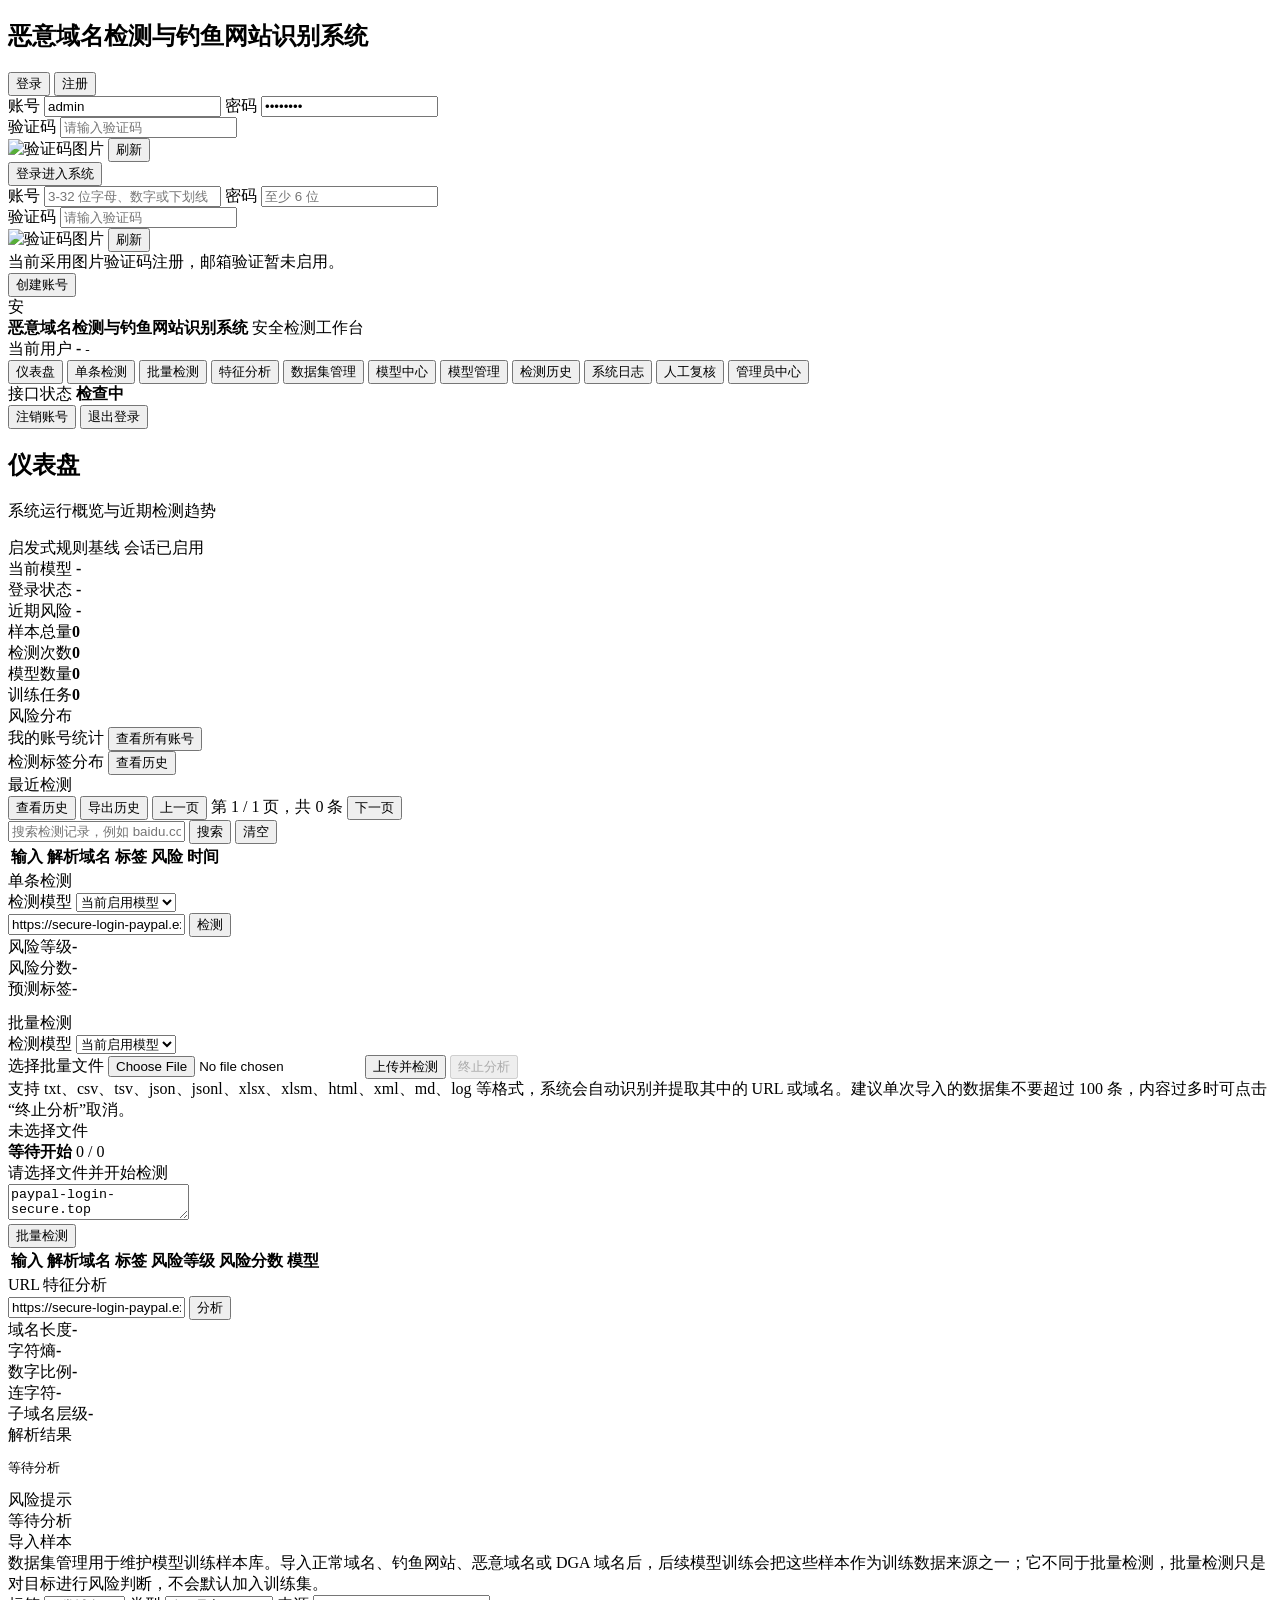
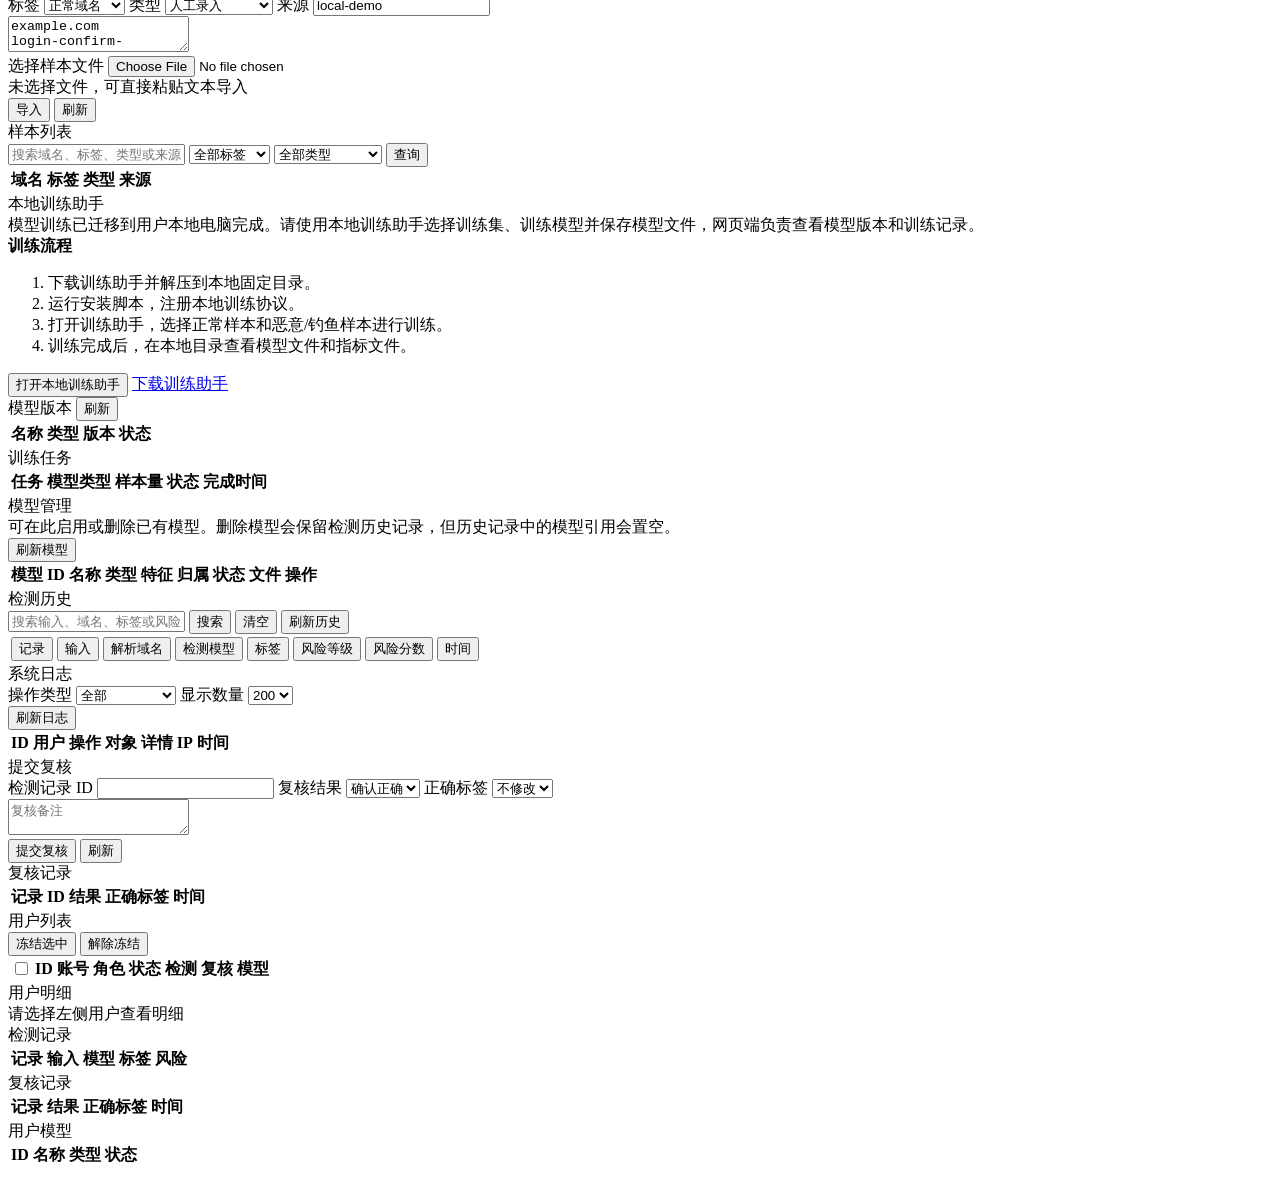
==== api/public/index.html @ 5b6de9e9 "adapt model center for local training" ====
<!doctype html>
<html lang="zh-CN">
<head>
  <meta charset="utf-8">
  <meta name="viewport" content="width=device-width, initial-scale=1">
  <title>恶意域名检测与钓鱼网站识别系统</title>
  <link rel="stylesheet" href="/styles.css">
</head>
<body>
  <section id="authScreen" class="auth-shell">
    <div class="auth-cover">
      <h1>恶意域名检测与钓鱼网站识别系统</h1>
    </div>

    <div class="auth-panel">
      <div class="auth-tabs">
        <button class="auth-tab active" data-auth-tab="login">登录</button>
        <button class="auth-tab" data-auth-tab="register">注册</button>
      </div>

      <form id="loginForm" class="auth-form active">
        <label>账号
          <input id="loginUsername" value="admin" autocomplete="username">
        </label>
        <label>密码
          <input id="loginPassword" value="admin123" type="password" autocomplete="current-password">
        </label>
        <div class="captcha-row">
          <label>验证码
            <input id="loginCaptcha" placeholder="请输入验证码">
          </label>
          <div class="captcha-box">
            <img id="loginCaptchaImage" alt="验证码图片">
            <button type="button" id="refreshCaptcha" class="ghost-button">刷新</button>
          </div>
        </div>
        <button type="submit">登录进入系统</button>
      </form>

      <form id="registerForm" class="auth-form">
        <label>账号
          <input id="registerUsername" placeholder="3-32 位字母、数字或下划线">
        </label>
        <label>密码
          <input id="registerPassword" type="password" placeholder="至少 6 位">
        </label>
        <div class="captcha-row">
          <label>验证码
            <input id="registerCaptcha" placeholder="请输入验证码">
          </label>
          <div class="captcha-box">
            <img id="registerCaptchaImage" alt="验证码图片">
            <button type="button" id="refreshCaptchaRegister" class="ghost-button">刷新</button>
          </div>
        </div>
        <div class="hint">当前采用图片验证码注册，邮箱验证暂未启用。</div>
        <button type="submit">创建账号</button>
      </form>
    </div>
  </section>

  <section id="appShell" class="app-shell hidden">
    <aside class="sidebar">
      <div class="brand compact">
        <div class="brand-mark">安</div>
        <div>
          <strong>恶意域名检测与钓鱼网站识别系统</strong>
          <span>安全检测工作台</span>
        </div>
      </div>

      <div class="user-card">
        <span>当前用户</span>
        <strong id="currentUser">-</strong>
        <small id="currentRole">-</small>
      </div>

      <nav class="nav-list" aria-label="主导航">
        <button class="nav-item active" data-view="dashboard">仪表盘</button>
        <button class="nav-item" data-view="single">单条检测</button>
        <button class="nav-item" data-view="batch">批量检测</button>
        <button class="nav-item" data-view="features">特征分析</button>
        <button class="nav-item" data-view="datasets">数据集管理</button>
        <button class="nav-item" data-view="models">模型中心</button>
        <button class="nav-item" data-view="modelManage">模型管理</button>
        <button class="nav-item" data-view="history">检测历史</button>
        <button class="nav-item" data-view="logs">系统日志</button>
        <button class="nav-item" data-view="reviews">人工复核</button>
        <button class="nav-item hidden" id="adminNavItem" data-view="admin">管理员中心</button>
      </nav>

      <div class="sidebar-footer">
        <span>接口状态</span>
        <strong id="apiStatus">检查中</strong>
        <div class="sidebar-actions">
          <button id="deleteAccountButton" type="button" class="secondary full danger-button">注销账号</button>
          <button id="logoutButton" class="ghost-button full">退出登录</button>
        </div>
      </div>
    </aside>

    <main class="main-panel">
      <header class="topbar">
        <div>
          <h1 id="viewTitle">仪表盘</h1>
          <p id="viewSubtitle">系统运行概览与近期检测趋势</p>
        </div>
        <div class="status-pills">
          <span class="pill" id="engineBadge">启发式规则基线</span>
          <span class="pill muted" id="sessionBadge">会话已启用</span>
        </div>
      </header>

      <section class="view active" id="view-dashboard">
        <section class="hero-strip">
          <article class="hero-card jump-card" data-jump-view="models" role="button" tabindex="0">
            <span>当前模型</span>
            <strong id="heroModel">-</strong>
          </article>
          <article class="hero-card">
            <span>登录状态</span>
            <strong id="heroSession">-</strong>
          </article>
          <article class="hero-card jump-card" data-jump-view="history" role="button" tabindex="0">
            <span>近期风险</span>
            <strong id="heroRisk">-</strong>
          </article>
        </section>

        <div class="metric-grid">
          <article class="metric-card jump-card" data-jump-view="datasets" role="button" tabindex="0"><span>样本总量</span><strong id="metricSamples">0</strong></article>
          <article class="metric-card jump-card" data-jump-view="history" role="button" tabindex="0"><span>检测次数</span><strong id="metricDetections">0</strong></article>
          <article class="metric-card jump-card" data-jump-view="modelManage" role="button" tabindex="0"><span>模型数量</span><strong id="metricModels">0</strong></article>
          <article class="metric-card jump-card" data-jump-view="models" role="button" tabindex="0"><span>训练任务</span><strong id="metricTasks">0</strong></article>
        </div>

        <section class="content-grid two-col">
          <article class="panel jump-card" data-jump-view="history" role="button" tabindex="0">
            <div class="panel-title split-title">
              <span>风险分布</span>
              <div class="inline-actions">
                <span id="dashboardScopeText" class="scope-text">我的账号统计</span>
                <button id="toggleDashboardScope" type="button" class="secondary mini-button">查看所有账号</button>
              </div>
            </div>
            <div id="riskBars" class="pie-chart"></div>
          </article>
          <article class="panel jump-card" data-jump-view="history" role="button" tabindex="0">
            <div class="panel-title split-title">
              <span>检测标签分布</span>
              <button type="button" class="secondary mini-button">查看历史</button>
            </div>
            <div id="detectLabelBars" class="pie-chart"></div>
          </article>
        </section>

        <section class="panel">
          <div class="panel-title split-title">
            <span>最近检测</span>
            <div class="inline-actions">
              <button id="jumpToHistory" type="button" class="secondary mini-button">查看历史</button>
              <button id="exportRecentHistory" type="button" class="secondary mini-button">导出历史</button>
              <button id="recentPrevPage" type="button" class="secondary mini-button">上一页</button>
              <span id="recentPageInfo" class="page-info">第 1 / 1 页，共 0 条</span>
              <button id="recentNextPage" type="button" class="secondary mini-button">下一页</button>
            </div>
          </div>
          <div class="recent-search">
            <input id="recentSearchInput" placeholder="搜索检测记录，例如 baidu.com、钓鱼、高危、正常、safe、benign">
            <button id="searchRecentHistory" type="button">搜索</button>
            <button id="clearRecentSearch" type="button" class="secondary">清空</button>
          </div>
          <div class="table-wrap">
            <table>
              <thead>
                <tr>
                  <th>输入</th>
                  <th>解析域名</th>
                  <th>标签</th>
                  <th>风险</th>
                  <th>时间</th>
                </tr>
              </thead>
              <tbody id="recentRows"></tbody>
            </table>
          </div>
        </section>
      </section>

      <section class="view" id="view-single">
        <section class="panel">
          <div class="panel-title">单条检测</div>
          <div class="detect-toolbar">
            <label>检测模型
              <select id="singleModelSelect" class="model-select">
                <option value="active">当前启用模型</option>
              </select>
            </label>
          </div>
          <form id="singleForm" class="control-row">
            <input id="singleInput" value="https://secure-login-paypal.example-login.top/account" placeholder="请输入域名或完整 URL">
            <button type="submit">检测</button>
          </form>
          <div class="result-strip">
            <div><span>风险等级</span><strong id="singleRiskLevel">-</strong></div>
            <div><span>风险分数</span><strong id="singleRiskScore">-</strong></div>
            <div><span>预测标签</span><strong id="singleLabel">-</strong></div>
          </div>
          <pre id="singleOutput"></pre>
        </section>
      </section>

      <section class="view" id="view-batch">
        <section class="panel">
          <div class="panel-title">批量检测</div>
          <div class="detect-toolbar">
            <label>检测模型
              <select id="batchModelSelect" class="model-select">
                <option value="active">当前启用模型</option>
              </select>
            </label>
          </div>
          <div class="file-import-row">
            <label class="file-picker">选择批量文件
              <input id="batchFile" type="file" accept=".txt,.csv,.tsv,.json,.jsonl,.md,.log,.html,.htm,.xml,.xlsx,.xlsm">
            </label>
            <button type="button" id="uploadBatchFile">上传并检测</button>
            <button type="button" id="stopBatchFile" class="secondary" disabled>终止分析</button>
          </div>
          <div class="hint-block compact-hint">
            支持 txt、csv、tsv、json、jsonl、xlsx、xlsm、html、xml、md、log 等格式，系统会自动识别并提取其中的 URL 或域名。建议单次导入的数据集不要超过 100 条，内容过多时可点击“终止分析”取消。
          </div>
          <div id="batchFileInfo" class="file-info">未选择文件</div>
          <section id="batchProgressPanel" class="progress-panel hidden">
            <div class="progress-head">
              <strong id="batchProgressTitle">等待开始</strong>
              <span id="batchProgressCount">0 / 0</span>
            </div>
            <div class="progress-track">
              <div id="batchProgressBar" class="progress-fill"></div>
            </div>
            <div id="batchCurrentTarget" class="progress-current">请选择文件并开始检测</div>
            <div id="batchProgressLog" class="progress-log"></div>
          </section>
          <form id="batchForm">
            <textarea id="batchInput">paypal-login-secure.top
www.baidu.com
update-account-verify.xyz/login
192.168.1.23</textarea>
            <div class="actions">
              <button type="submit">批量检测</button>
            </div>
          </form>
          <div class="table-wrap">
            <table>
              <thead>
                <tr>
                  <th>输入</th>
                  <th>解析域名</th>
                  <th>标签</th>
                  <th>风险等级</th>
                  <th>风险分数</th>
                  <th>模型</th>
                </tr>
              </thead>
              <tbody id="batchRows"></tbody>
            </table>
          </div>
        </section>
      </section>

      <section class="view" id="view-features">
        <section class="panel">
          <div class="panel-title">URL 特征分析</div>
          <form id="featureForm" class="control-row">
            <input id="featureInput" value="https://secure-login-paypal.example-login.top/account" placeholder="请输入域名或完整 URL">
            <button type="submit">分析</button>
          </form>
          <section class="metric-grid metric-grid-5 feature-metrics">
            <article class="metric-card metric-small"><span>域名长度</span><strong id="featureLength">-</strong></article>
            <article class="metric-card metric-small"><span>字符熵</span><strong id="featureEntropy">-</strong></article>
            <article class="metric-card metric-small"><span>数字比例</span><strong id="featureDigitRatio">-</strong></article>
            <article class="metric-card metric-small"><span>连字符</span><strong id="featureHyphen">-</strong></article>
            <article class="metric-card metric-small"><span>子域名层级</span><strong id="featureSubdomain">-</strong></article>
          </section>
          <div class="content-grid two-col">
            <article class="feature-box">
              <div class="panel-title sub-title">解析结果</div>
              <pre id="featureParsed">等待分析</pre>
            </article>
            <article class="feature-box">
              <div class="panel-title sub-title">风险提示</div>
              <div id="featureHints" class="hint-list">等待分析</div>
            </article>
          </div>
        </section>
      </section>

      <section class="view" id="view-datasets">
        <div class="content-grid two-col">
          <section class="panel">
            <div class="panel-title">导入样本</div>
            <div class="hint-block">
              数据集管理用于维护模型训练样本库。导入正常域名、钓鱼网站、恶意域名或 DGA 域名后，后续模型训练会把这些样本作为训练数据来源之一；它不同于批量检测，批量检测只是对目标进行风险判断，不会默认加入训练集。
            </div>
            <form id="datasetForm">
              <div class="field-grid">
                <label>标签
                  <select id="datasetLabel">
                    <option value="benign">正常域名</option>
                    <option value="malicious">恶意域名</option>
                    <option value="phishing">钓鱼网站</option>
                    <option value="dga">DGA 域名</option>
                  </select>
                </label>
                <label>类型
                  <select id="datasetType">
                    <option value="manual">人工录入</option>
                    <option value="alexa">Alexa</option>
                    <option value="dgarchive">DGArchive</option>
                    <option value="phishing">Phishing Feed</option>
                  </select>
                </label>
                <label>来源
                  <input id="datasetSource" value="local-demo">
                </label>
              </div>
              <textarea id="datasetText">example.com
login-confirm-paypal.top
account-check-security.xyz</textarea>
              <div class="file-import-row dataset-file-row">
                <label class="file-picker">选择样本文件
                  <input id="datasetFile" type="file" accept=".txt,.csv,.tsv,.json,.jsonl,.md,.log,.html,.htm,.xml,.xlsx,.xlsm">
                </label>
                <div id="datasetFileInfo" class="file-info">未选择文件，可直接粘贴文本导入</div>
              </div>
              <div class="actions">
                <button type="submit">导入</button>
                <button type="button" id="refreshDatasets" class="secondary">刷新</button>
              </div>
            </form>
          </section>

          <section class="panel">
            <div class="panel-title">样本列表</div>
            <div class="dataset-filter">
              <input id="datasetSearchInput" placeholder="搜索域名、标签、类型或来源">
              <select id="datasetLabelFilter">
                <option value="">全部标签</option>
                <option value="benign">正常域名</option>
                <option value="malicious">恶意域名</option>
                <option value="phishing">钓鱼网站</option>
                <option value="dga">DGA 域名</option>
              </select>
              <select id="datasetTypeFilter">
                <option value="">全部类型</option>
                <option value="manual">人工录入</option>
                <option value="alexa">Alexa</option>
                <option value="dgarchive">DGArchive</option>
                <option value="phishing">Phishing Feed</option>
              </select>
              <button type="button" id="searchDatasets">查询</button>
            </div>
            <div class="table-wrap compact">
              <table>
                <thead>
                  <tr>
                    <th>域名</th>
                    <th>标签</th>
                    <th>类型</th>
                    <th>来源</th>
                  </tr>
                </thead>
                <tbody id="datasetRows"></tbody>
              </table>
            </div>
          </section>
        </div>
      </section>

      <section class="view" id="view-models">
        <div class="content-grid two-col">
          <section class="panel">
            <div class="panel-title">本地训练助手</div>
            <div class="hint-block">
              模型训练已迁移到用户本地电脑完成。请使用本地训练助手选择训练集、训练模型并保存模型文件，网页端负责查看模型版本和训练记录。
            </div>
            <div class="local-trainer-card">
              <div>
                <strong>训练流程</strong>
                <ol class="trainer-steps">
                  <li>下载训练助手并解压到本地固定目录。</li>
                  <li>运行安装脚本，注册本地训练协议。</li>
                  <li>打开训练助手，选择正常样本和恶意/钓鱼样本进行训练。</li>
                  <li>训练完成后，在本地目录查看模型文件和指标文件。</li>
                </ol>
              </div>
              <div class="trainer-actions">
                <button type="button" id="openLocalTrainer" class="local-trainer-button">打开本地训练助手</button>
                <a class="button-link secondary" href="/downloads/local-trainer.zip">下载训练助手</a>
              </div>
            </div>
          </section>

          <section class="panel">
            <div class="panel-title split-title">
              <span>模型版本</span>
              <button type="button" id="refreshModels" class="mini-button secondary">刷新</button>
            </div>
            <div class="table-wrap compact">
              <table>
                <thead>
                  <tr>
                    <th>名称</th>
                    <th>类型</th>
                    <th>版本</th>
                    <th>状态</th>
                  </tr>
                </thead>
                <tbody id="modelRows"></tbody>
              </table>
            </div>
          </section>
        </div>

        <section class="panel">
          <div class="panel-title">训练任务</div>
          <div class="table-wrap">
            <table>
              <thead>
                <tr>
                  <th>任务</th>
                  <th>模型类型</th>
                  <th>样本量</th>
                  <th>状态</th>
                  <th>完成时间</th>
                </tr>
              </thead>
              <tbody id="taskRows"></tbody>
            </table>
          </div>
        </section>
      </section>

      <section class="view" id="view-modelManage">
        <section class="panel">
          <div class="panel-title">模型管理</div>
          <div class="hint-block">
            可在此启用或删除已有模型。删除模型会保留检测历史记录，但历史记录中的模型引用会置空。
          </div>
          <div class="actions">
            <button type="button" id="refreshModelManage">刷新模型</button>
          </div>
          <div class="table-wrap">
            <table>
              <thead>
                <tr>
                  <th>模型 ID</th>
                  <th>名称</th>
                  <th>类型</th>
                  <th>特征</th>
                  <th>归属</th>
                  <th>状态</th>
                  <th>文件</th>
                  <th>操作</th>
                </tr>
              </thead>
              <tbody id="modelManageRows"></tbody>
            </table>
          </div>
        </section>
      </section>

      <section class="view" id="view-history">
          <section class="panel">
            <div class="panel-title">检测历史</div>
            <div class="history-toolbar">
              <input id="historySearchInput" placeholder="搜索输入、域名、标签或风险">
              <button id="searchHistory" type="button">搜索</button>
              <button id="clearHistorySearch" type="button" class="secondary">清空</button>
              <button id="refreshHistory" type="button" class="secondary">刷新历史</button>
            </div>
          <div class="table-wrap">
            <table>
              <thead>
                <tr>
                  <th><button type="button" class="sort-header" data-history-sort="id">记录</button></th>
                  <th><button type="button" class="sort-header" data-history-sort="input_text">输入</button></th>
                  <th><button type="button" class="sort-header" data-history-sort="parsed_domain">解析域名</button></th>
                  <th><button type="button" class="sort-header" data-history-sort="model_name">检测模型</button></th>
                  <th><button type="button" class="sort-header" data-history-sort="predict_label">标签</button></th>
                  <th><button type="button" class="sort-header" data-history-sort="risk_level">风险等级</button></th>
                  <th><button type="button" class="sort-header" data-history-sort="risk_score">风险分数</button></th>
                  <th><button type="button" class="sort-header" data-history-sort="detect_time">时间</button></th>
                </tr>
              </thead>
              <tbody id="historyRows"></tbody>
            </table>
          </div>
        </section>
      </section>

      <section class="view" id="view-logs">
        <section class="panel">
          <div class="panel-title">系统日志</div>
          <div class="field-grid log-filter">
            <label>操作类型
              <select id="logActionFilter">
                <option value="">全部</option>
                <option value="login">登录</option>
                <option value="logout">退出</option>
                <option value="detect_single">单条检测</option>
                <option value="detect_batch_item">批量检测明细</option>
                <option value="detect_batch_file">文件批量检测</option>
                <option value="feature_analyze">特征分析</option>
                <option value="dataset_import">样本导入</option>
                <option value="model_train">模型训练</option>
                <option value="model_activate">模型启用</option>
                <option value="model_delete">模型删除</option>
                <option value="review_create">人工复核</option>
              </select>
            </label>
            <label>显示数量
              <select id="logLimit">
                <option value="100">100</option>
                <option value="200" selected>200</option>
                <option value="500">500</option>
              </select>
            </label>
          </div>
          <div class="actions">
            <button id="refreshLogs" type="button">刷新日志</button>
          </div>
          <div class="table-wrap">
            <table>
              <thead>
                <tr>
                  <th>ID</th>
                  <th>用户</th>
                  <th>操作</th>
                  <th>对象</th>
                  <th>详情</th>
                  <th>IP</th>
                  <th>时间</th>
                </tr>
              </thead>
              <tbody id="logRows"></tbody>
            </table>
          </div>
        </section>
      </section>

      <section class="view" id="view-reviews">
        <div class="content-grid two-col">
          <section class="panel">
            <div class="panel-title">提交复核</div>
            <form id="reviewForm">
              <div class="field-grid">
                <label>检测记录 ID
                  <input id="reviewRecordId" type="number" min="1">
                </label>
                <label>复核结果
                  <select id="reviewResult">
                    <option value="confirmed">确认正确</option>
                    <option value="false_positive">误报</option>
                    <option value="false_negative">漏报</option>
                    <option value="watch">待观察</option>
                  </select>
                </label>
                <label>正确标签
                  <select id="correctLabel">
                    <option value="">不修改</option>
                    <option value="benign">正常</option>
                    <option value="malicious">恶意</option>
                    <option value="phishing">钓鱼</option>
                  </select>
                </label>
              </div>
              <textarea id="reviewComment" placeholder="复核备注"></textarea>
              <div class="actions">
                <button type="submit">提交复核</button>
                <button type="button" id="refreshReviews" class="secondary">刷新</button>
              </div>
            </form>
          </section>

          <section class="panel">
            <div class="panel-title">复核记录</div>
            <div class="table-wrap compact">
              <table>
                <thead>
                  <tr>
                    <th>记录 ID</th>
                    <th>结果</th>
                    <th>正确标签</th>
                    <th>时间</th>
                  </tr>
                </thead>
                <tbody id="reviewRows"></tbody>
              </table>
            </div>
          </section>
        </div>
      </section>

      <section class="view" id="view-admin">
        <div class="content-grid two-col">
            <section class="panel">
              <div class="panel-title split-title">
                <span>用户列表</span>
                <div class="inline-actions">
                  <button id="freezeSelectedUsers" type="button" class="secondary mini-button">冻结选中</button>
                  <button id="unfreezeSelectedUsers" type="button" class="secondary mini-button">解除冻结</button>
                </div>
              </div>
              <div class="table-wrap compact">
                <table>
                  <thead>
                    <tr>
                      <th><input id="adminSelectAllUsers" type="checkbox" aria-label="全选用户"></th>
                      <th>ID</th>
                      <th>账号</th>
                    <th>角色</th>
                    <th>状态</th>
                    <th>检测</th>
                    <th>复核</th>
                    <th>模型</th>
                  </tr>
                </thead>
                <tbody id="adminUserRows"></tbody>
              </table>
            </div>
          </section>

          <section class="panel">
            <div class="panel-title">用户明细</div>
            <div id="adminUserMeta" class="hint-block">请选择左侧用户查看明细</div>
            <div class="panel-title sub-title">检测记录</div>
            <div class="table-wrap compact">
              <table>
                <thead>
                  <tr>
                    <th>记录</th>
                    <th>输入</th>
                    <th>模型</th>
                    <th>标签</th>
                    <th>风险</th>
                  </tr>
                </thead>
                <tbody id="adminDetectionRows"></tbody>
              </table>
            </div>
            <div class="panel-title sub-title">复核记录</div>
            <div class="table-wrap compact">
              <table>
                <thead>
                  <tr>
                    <th>记录</th>
                    <th>结果</th>
                    <th>正确标签</th>
                    <th>时间</th>
                  </tr>
                </thead>
                <tbody id="adminReviewRows"></tbody>
              </table>
            </div>
            <div class="panel-title sub-title">用户模型</div>
            <div class="table-wrap compact">
              <table>
                <thead>
                  <tr>
                    <th>ID</th>
                    <th>名称</th>
                    <th>类型</th>
                    <th>状态</th>
                  </tr>
                </thead>
                <tbody id="adminModelRows"></tbody>
              </table>
            </div>
          </section>
        </div>
      </section>

    </main>
  </section>

  <div id="toast" class="toast" role="status"></div>

  <script src="/app.js"></script>
</body>
</html>
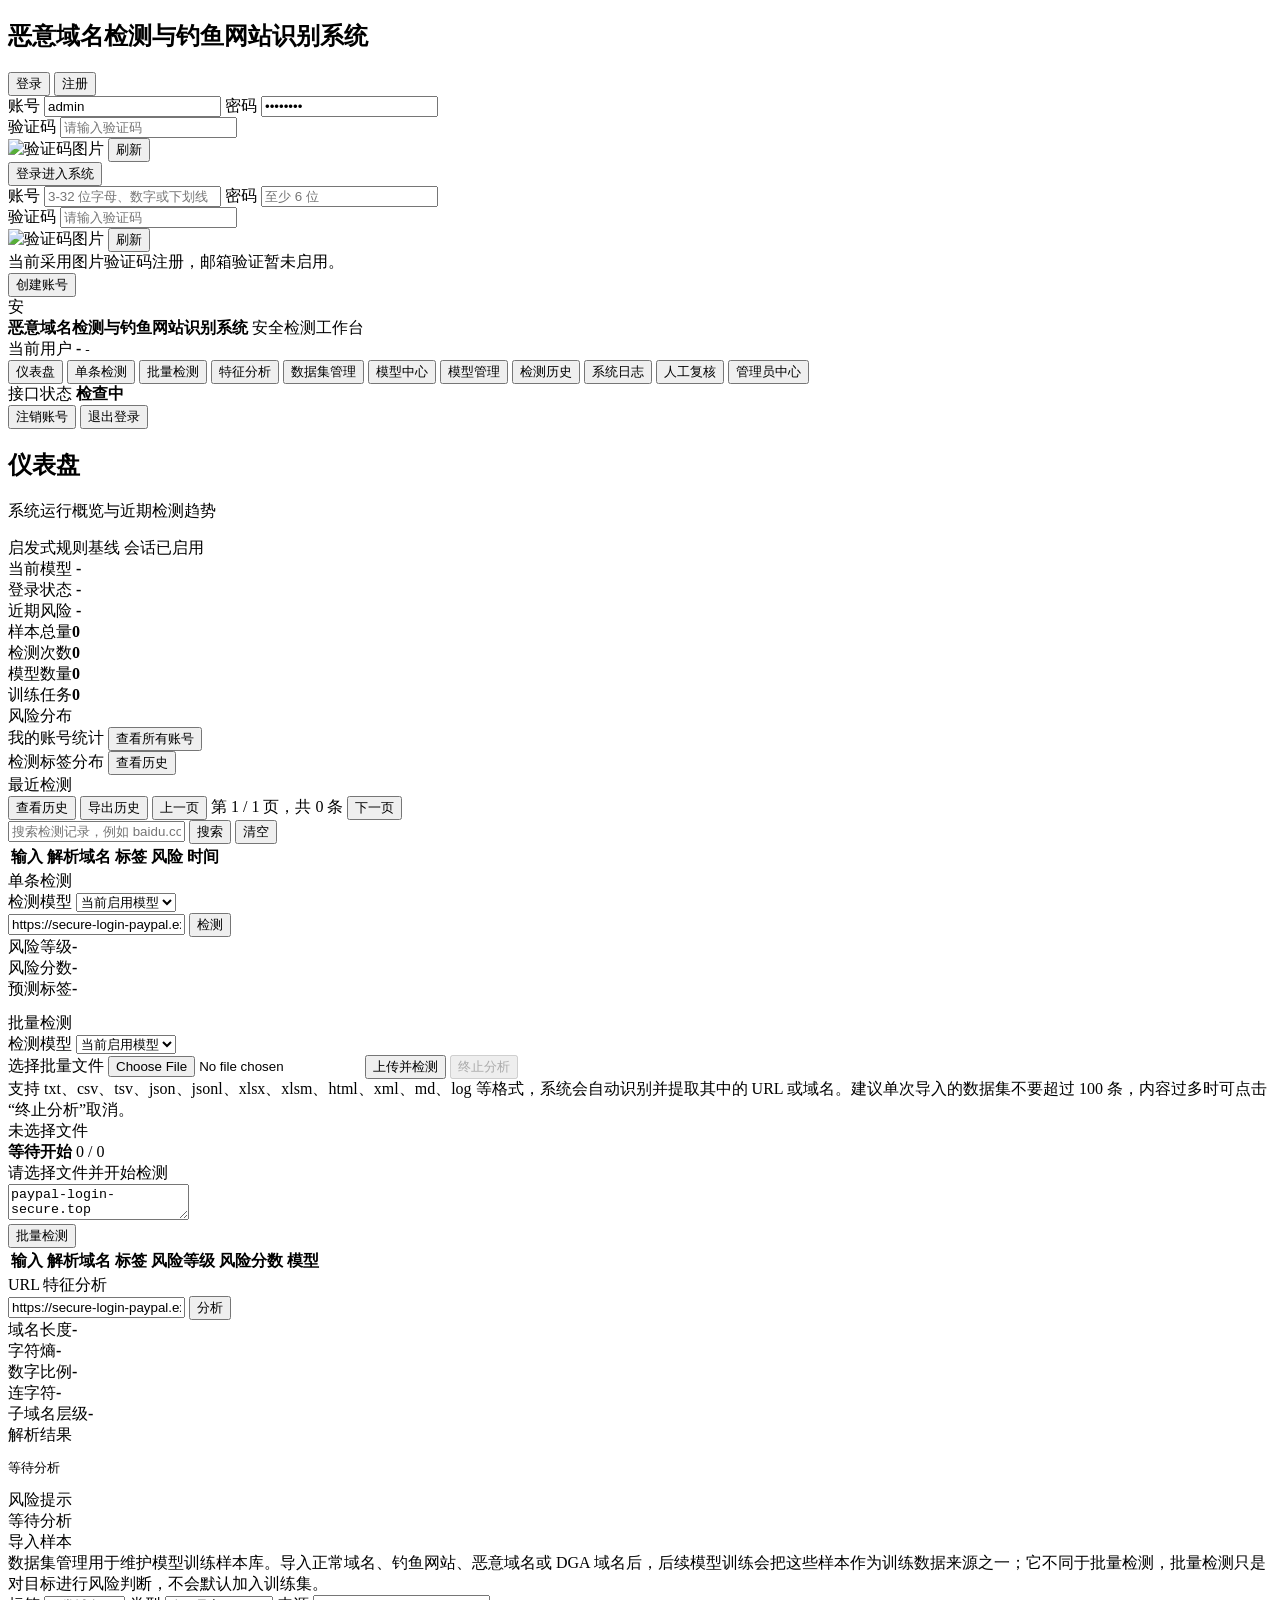
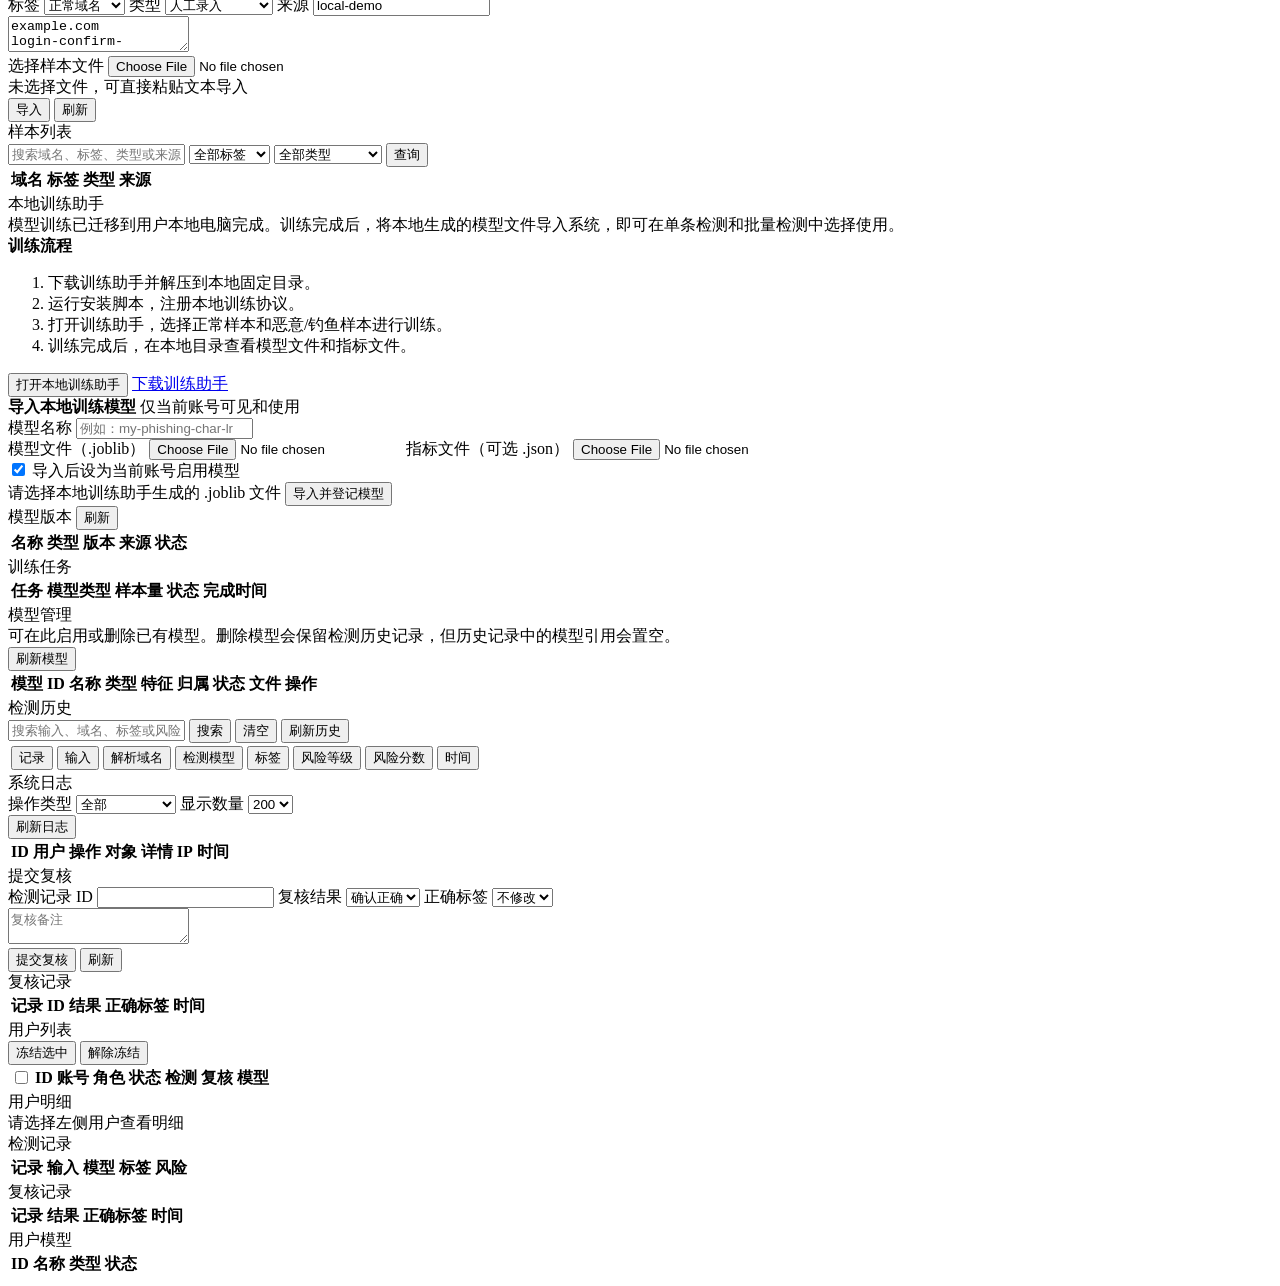
==== commit 32a3e77d: "support importing local user models" ====
--- a/api/public/index.html
+++ b/api/public/index.html
@@ -383,7 +383,7 @@
           <section class="panel">
             <div class="panel-title">本地训练助手</div>
             <div class="hint-block">
-              模型训练已迁移到用户本地电脑完成。请使用本地训练助手选择训练集、训练模型并保存模型文件，网页端负责查看模型版本和训练记录。
+              模型训练已迁移到用户本地电脑完成。训练完成后，将本地生成的模型文件导入系统，即可在单条检测和批量检测中选择使用。
             </div>
             <div class="local-trainer-card">
               <div>
@@ -400,6 +400,34 @@
                 <a class="button-link secondary" href="/downloads/local-trainer.zip">下载训练助手</a>
               </div>
             </div>
+            <form id="localModelImportForm" class="local-model-import-form">
+              <div class="import-form-head">
+                <strong>导入本地训练模型</strong>
+                <span>仅当前账号可见和使用</span>
+              </div>
+              <label>
+                模型名称
+                <input id="localModelName" name="model_name" placeholder="例如：my-phishing-char-lr">
+              </label>
+              <div class="local-import-grid">
+                <label class="file-picker">
+                  模型文件（.joblib）
+                  <input id="localModelFile" name="model_file" type="file" accept=".joblib" required>
+                </label>
+                <label class="file-picker">
+                  指标文件（可选 .json）
+                  <input id="localMetricFile" name="metric_file" type="file" accept=".json">
+                </label>
+              </div>
+              <label class="checkline">
+                <input id="localModelActivate" name="activate" type="checkbox" checked>
+                导入后设为当前账号启用模型
+              </label>
+              <div class="import-form-actions">
+                <span id="localModelFileInfo" class="file-info">请选择本地训练助手生成的 .joblib 文件</span>
+                <button type="submit" id="importLocalModel">导入并登记模型</button>
+              </div>
+            </form>
           </section>
 
           <section class="panel">
@@ -414,6 +442,7 @@
                     <th>名称</th>
                     <th>类型</th>
                     <th>版本</th>
+                    <th>来源</th>
                     <th>状态</th>
                   </tr>
                 </thead>
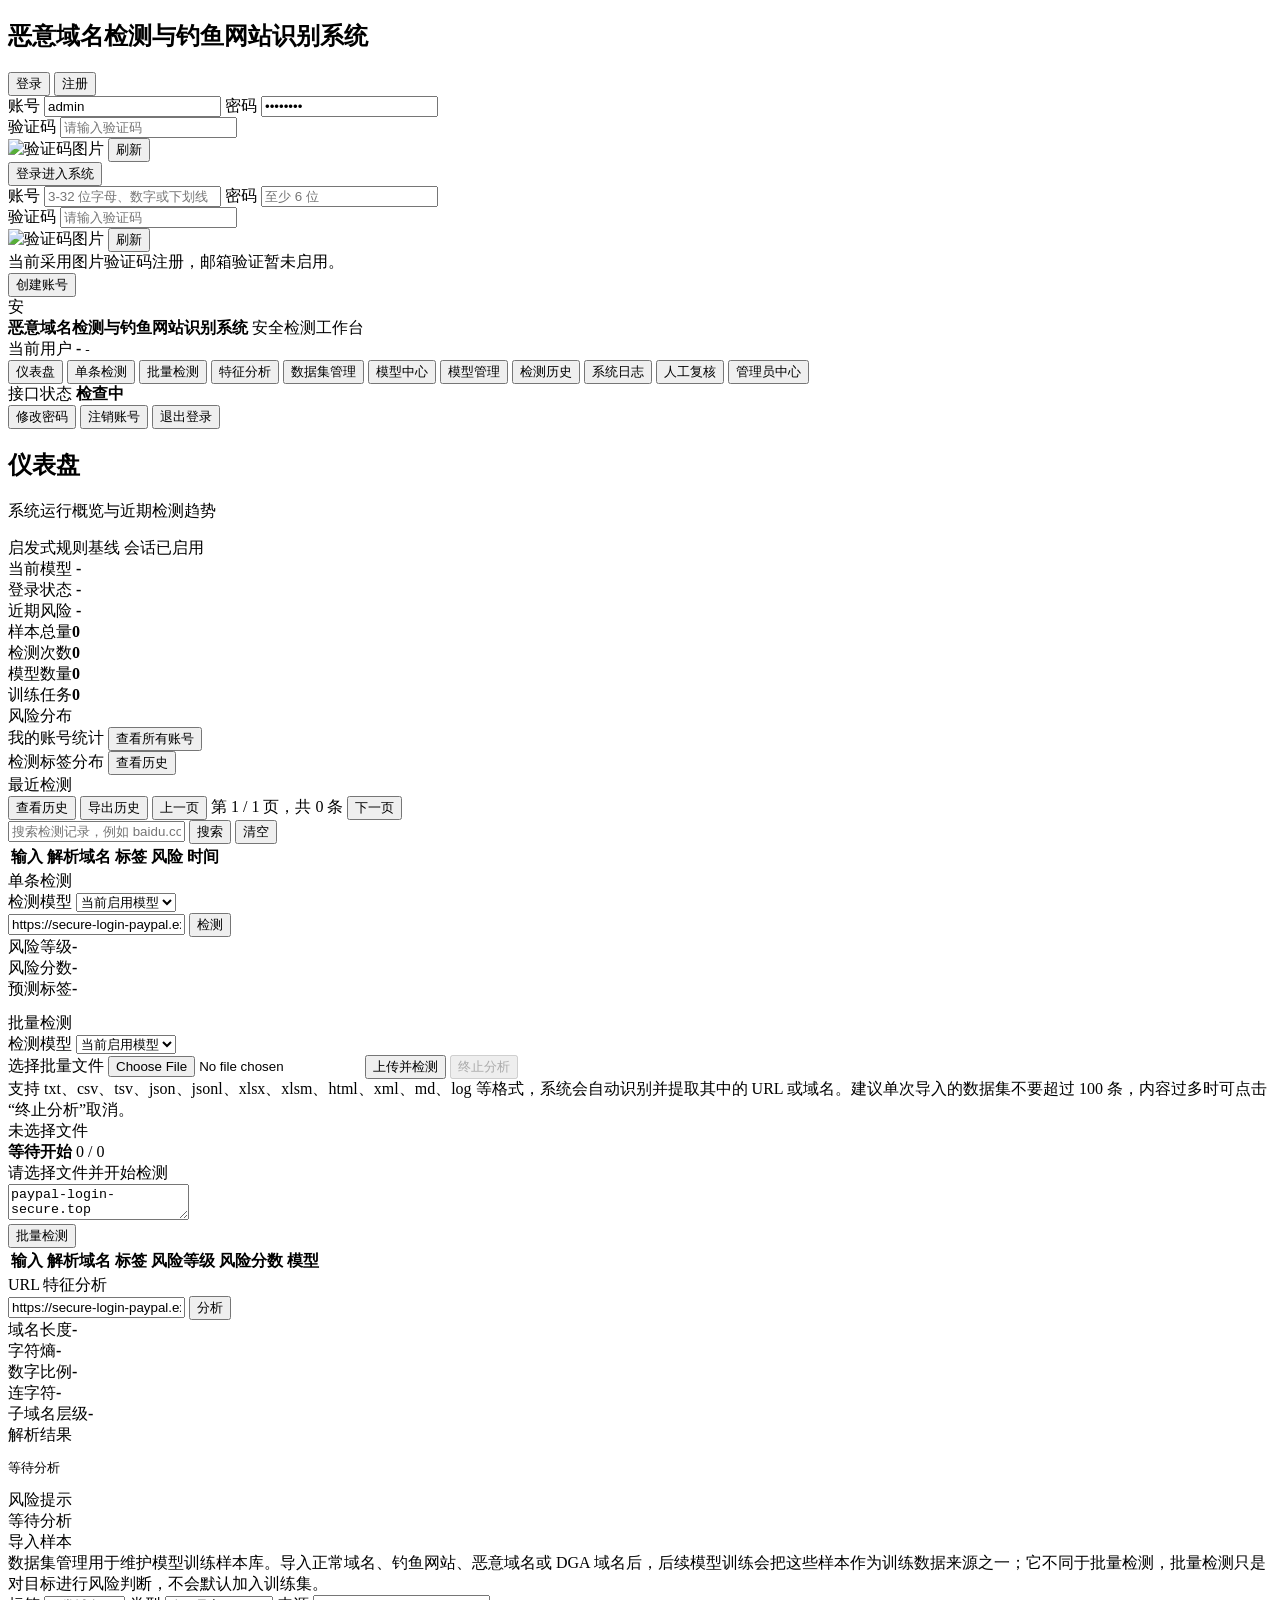
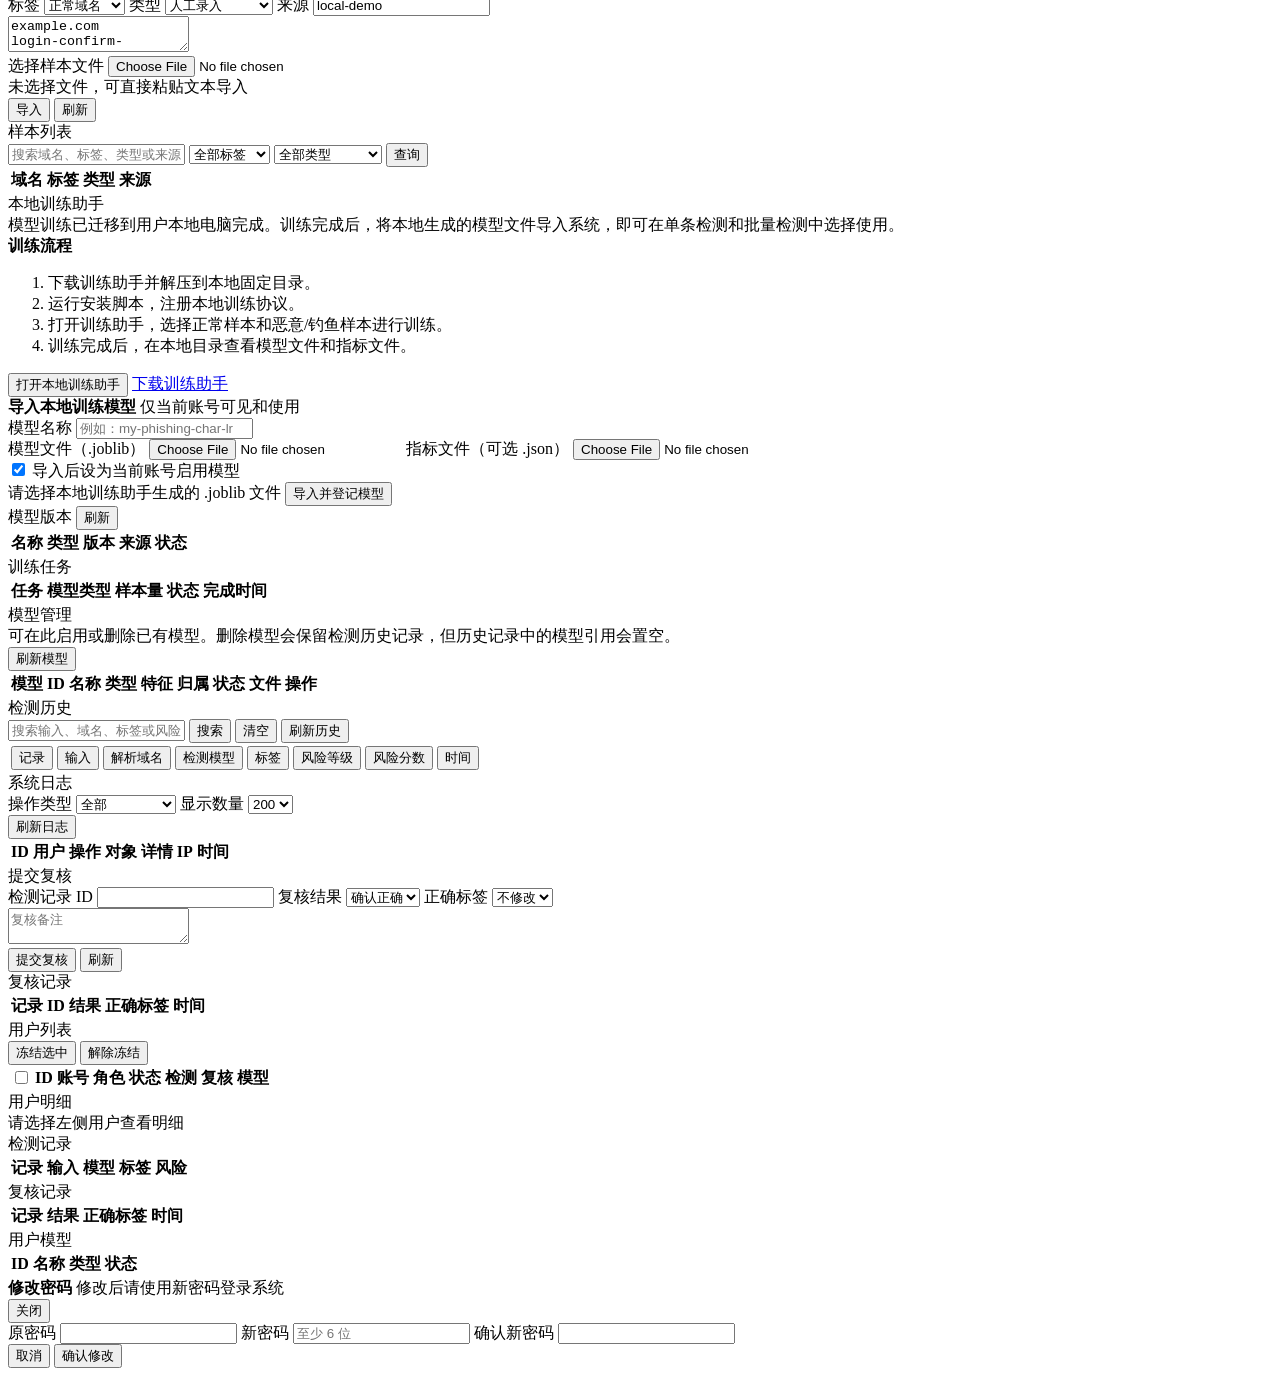
==== commit fc40087d: "add password change feature" ====
--- a/api/public/index.html
+++ b/api/public/index.html
@@ -93,6 +93,7 @@
         <span>接口状态</span>
         <strong id="apiStatus">检查中</strong>
         <div class="sidebar-actions">
+          <button id="changePasswordButton" type="button" class="secondary full">修改密码</button>
           <button id="deleteAccountButton" type="button" class="secondary full danger-button">注销账号</button>
           <button id="logoutButton" class="ghost-button full">退出登录</button>
         </div>
@@ -714,6 +715,31 @@
     </main>
   </section>
 
+  <div id="passwordModal" class="modal-layer hidden" role="dialog" aria-modal="true" aria-labelledby="passwordModalTitle">
+    <form id="passwordForm" class="modal-card">
+      <div class="modal-head">
+        <div>
+          <strong id="passwordModalTitle">修改密码</strong>
+          <span>修改后请使用新密码登录系统</span>
+        </div>
+        <button id="closePasswordModal" type="button" class="ghost-button">关闭</button>
+      </div>
+      <label>原密码
+        <input id="oldPassword" type="password" autocomplete="current-password">
+      </label>
+      <label>新密码
+        <input id="newPassword" type="password" autocomplete="new-password" placeholder="至少 6 位">
+      </label>
+      <label>确认新密码
+        <input id="confirmPassword" type="password" autocomplete="new-password">
+      </label>
+      <div class="modal-actions">
+        <button type="button" id="cancelPasswordChange" class="secondary">取消</button>
+        <button type="submit" id="submitPasswordChange">确认修改</button>
+      </div>
+    </form>
+  </div>
+
   <div id="toast" class="toast" role="status"></div>
 
   <script src="/app.js"></script>
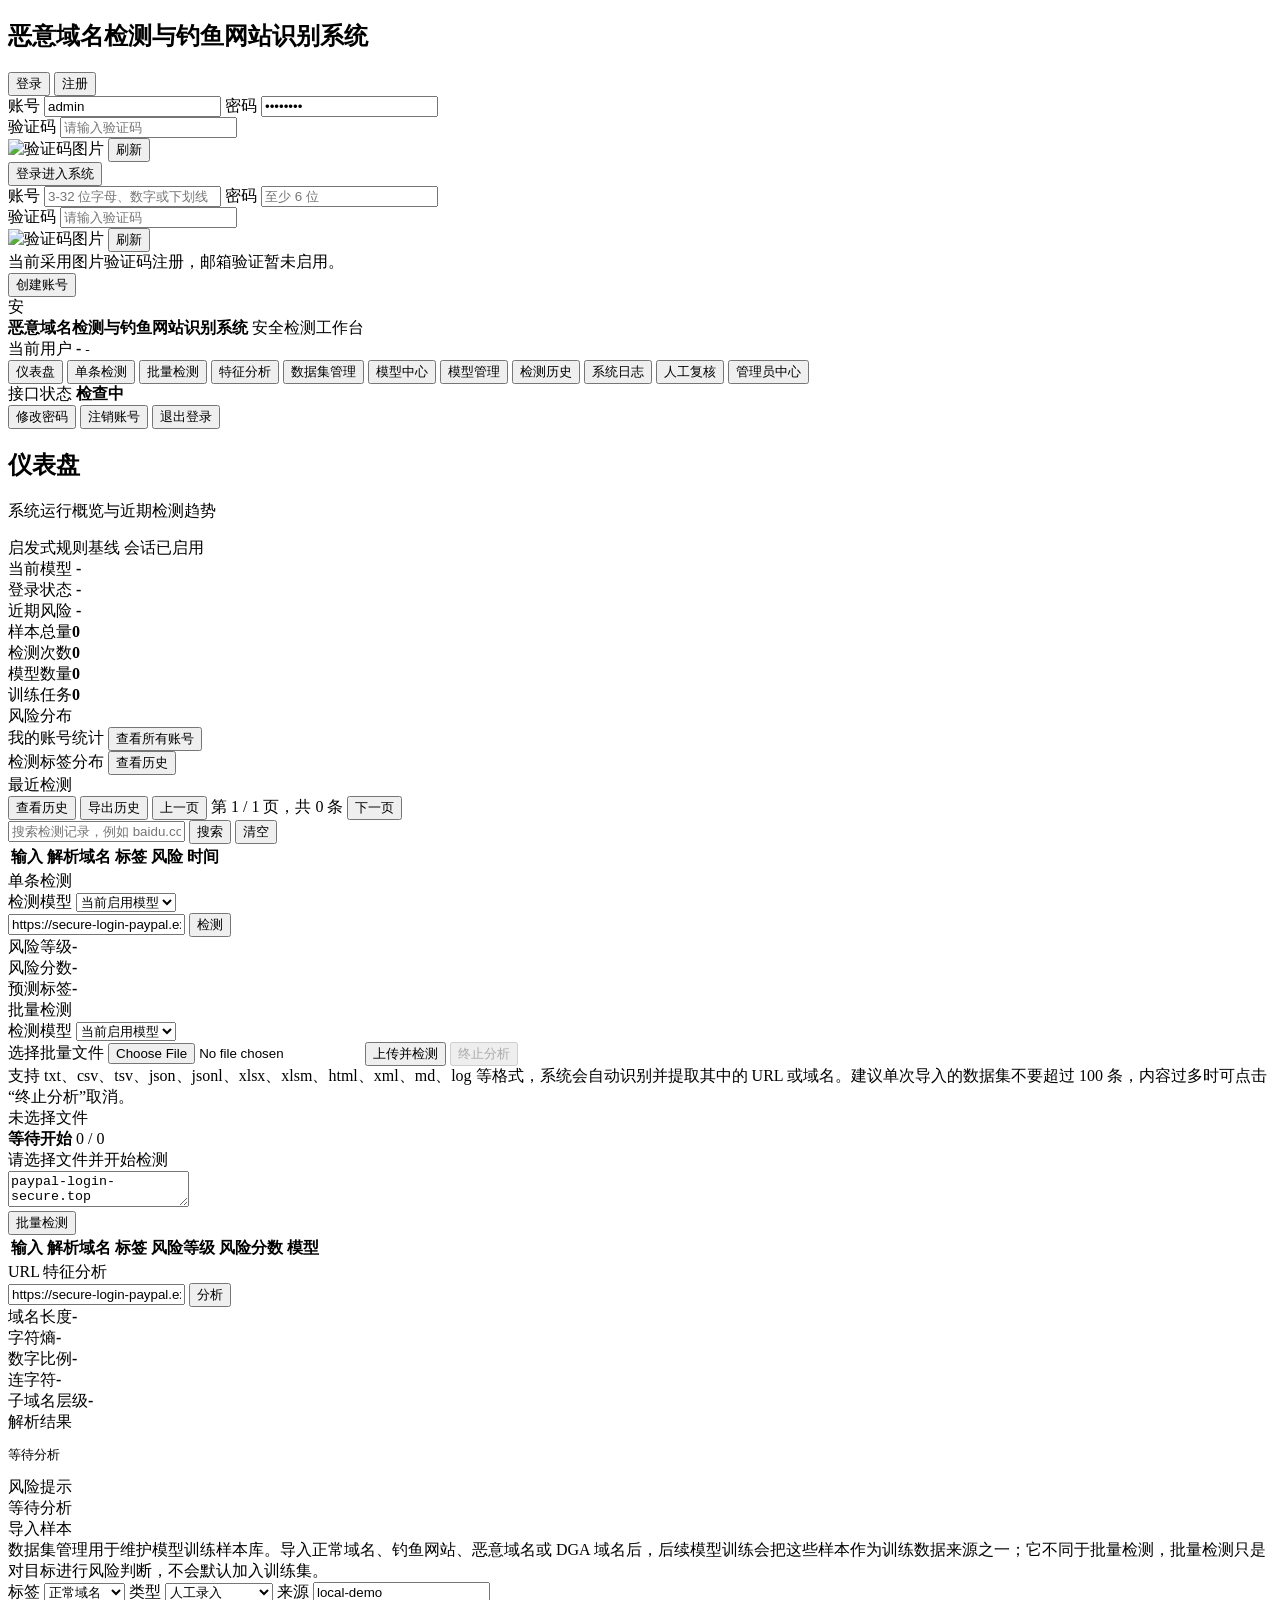
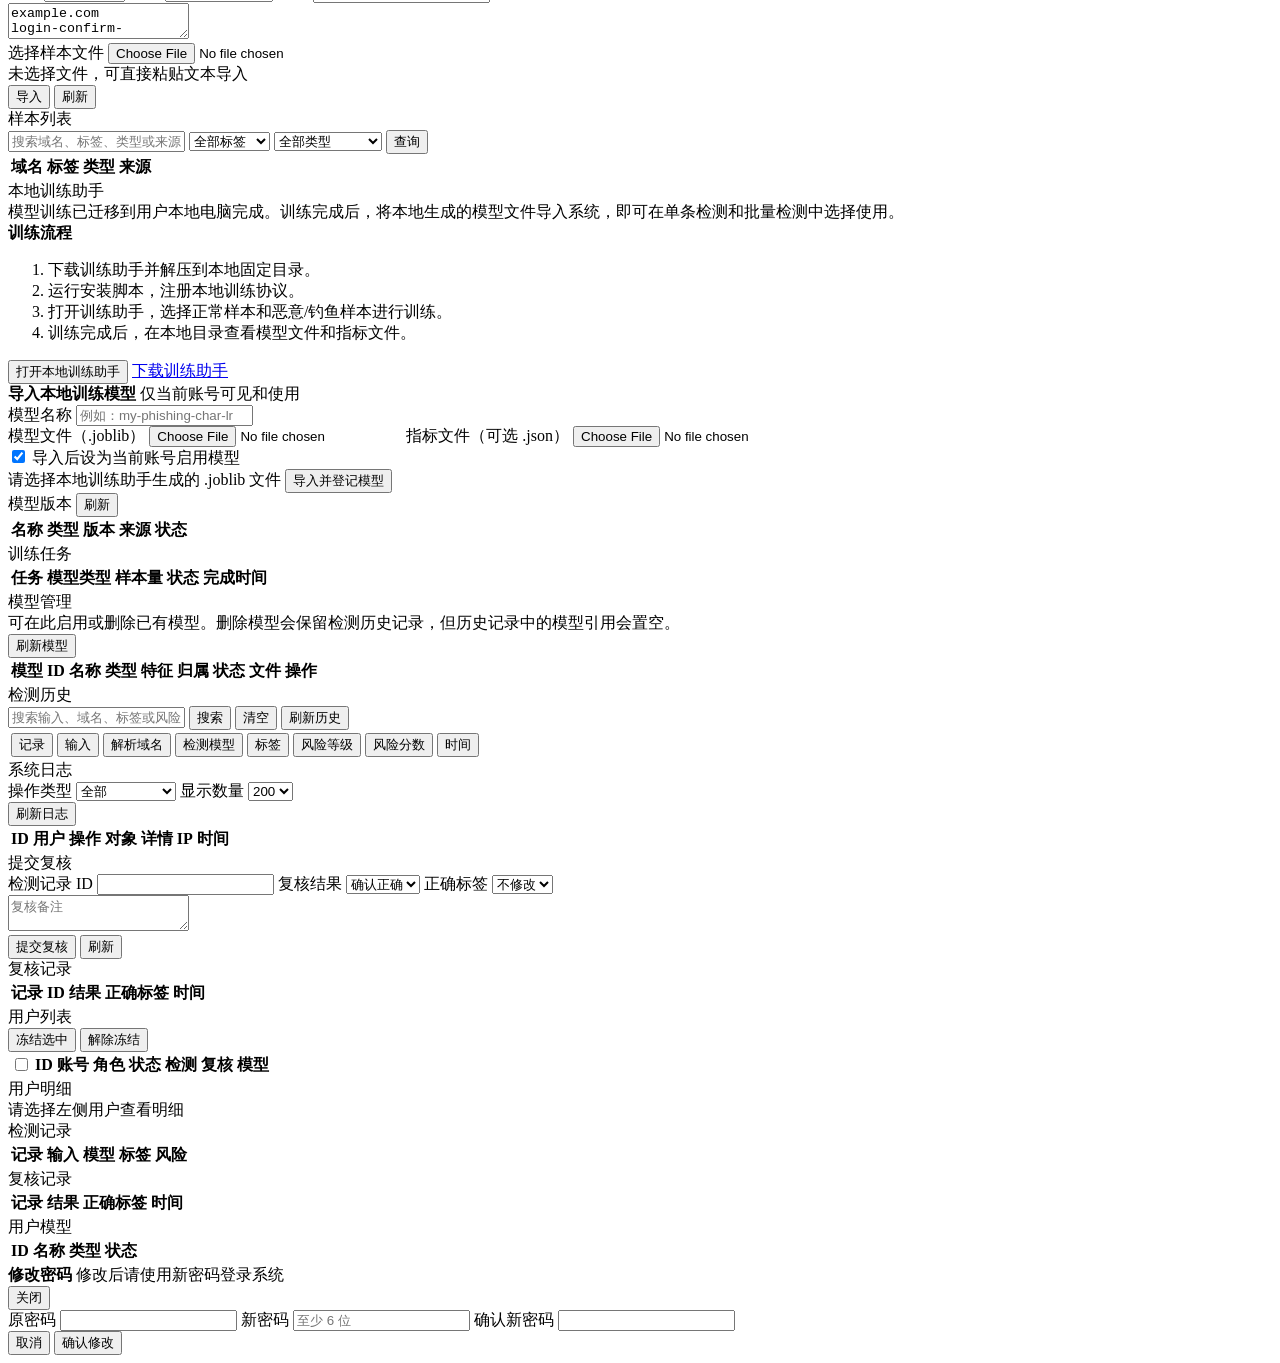
==== commit 1dd3f44f: "fix user active model sync and detection display" ====
--- a/api/public/index.html
+++ b/api/public/index.html
@@ -114,7 +114,7 @@
 
       <section class="view active" id="view-dashboard">
         <section class="hero-strip">
-          <article class="hero-card jump-card" data-jump-view="models" role="button" tabindex="0">
+          <article class="hero-card jump-card" id="heroModelCard" data-jump-view="models" role="button" tabindex="0">
             <span>当前模型</span>
             <strong id="heroModel">-</strong>
           </article>
@@ -207,7 +207,7 @@
             <div><span>风险分数</span><strong id="singleRiskScore">-</strong></div>
             <div><span>预测标签</span><strong id="singleLabel">-</strong></div>
           </div>
-          <pre id="singleOutput"></pre>
+          <div id="singleOutput" class="single-detail"></div>
         </section>
       </section>
 
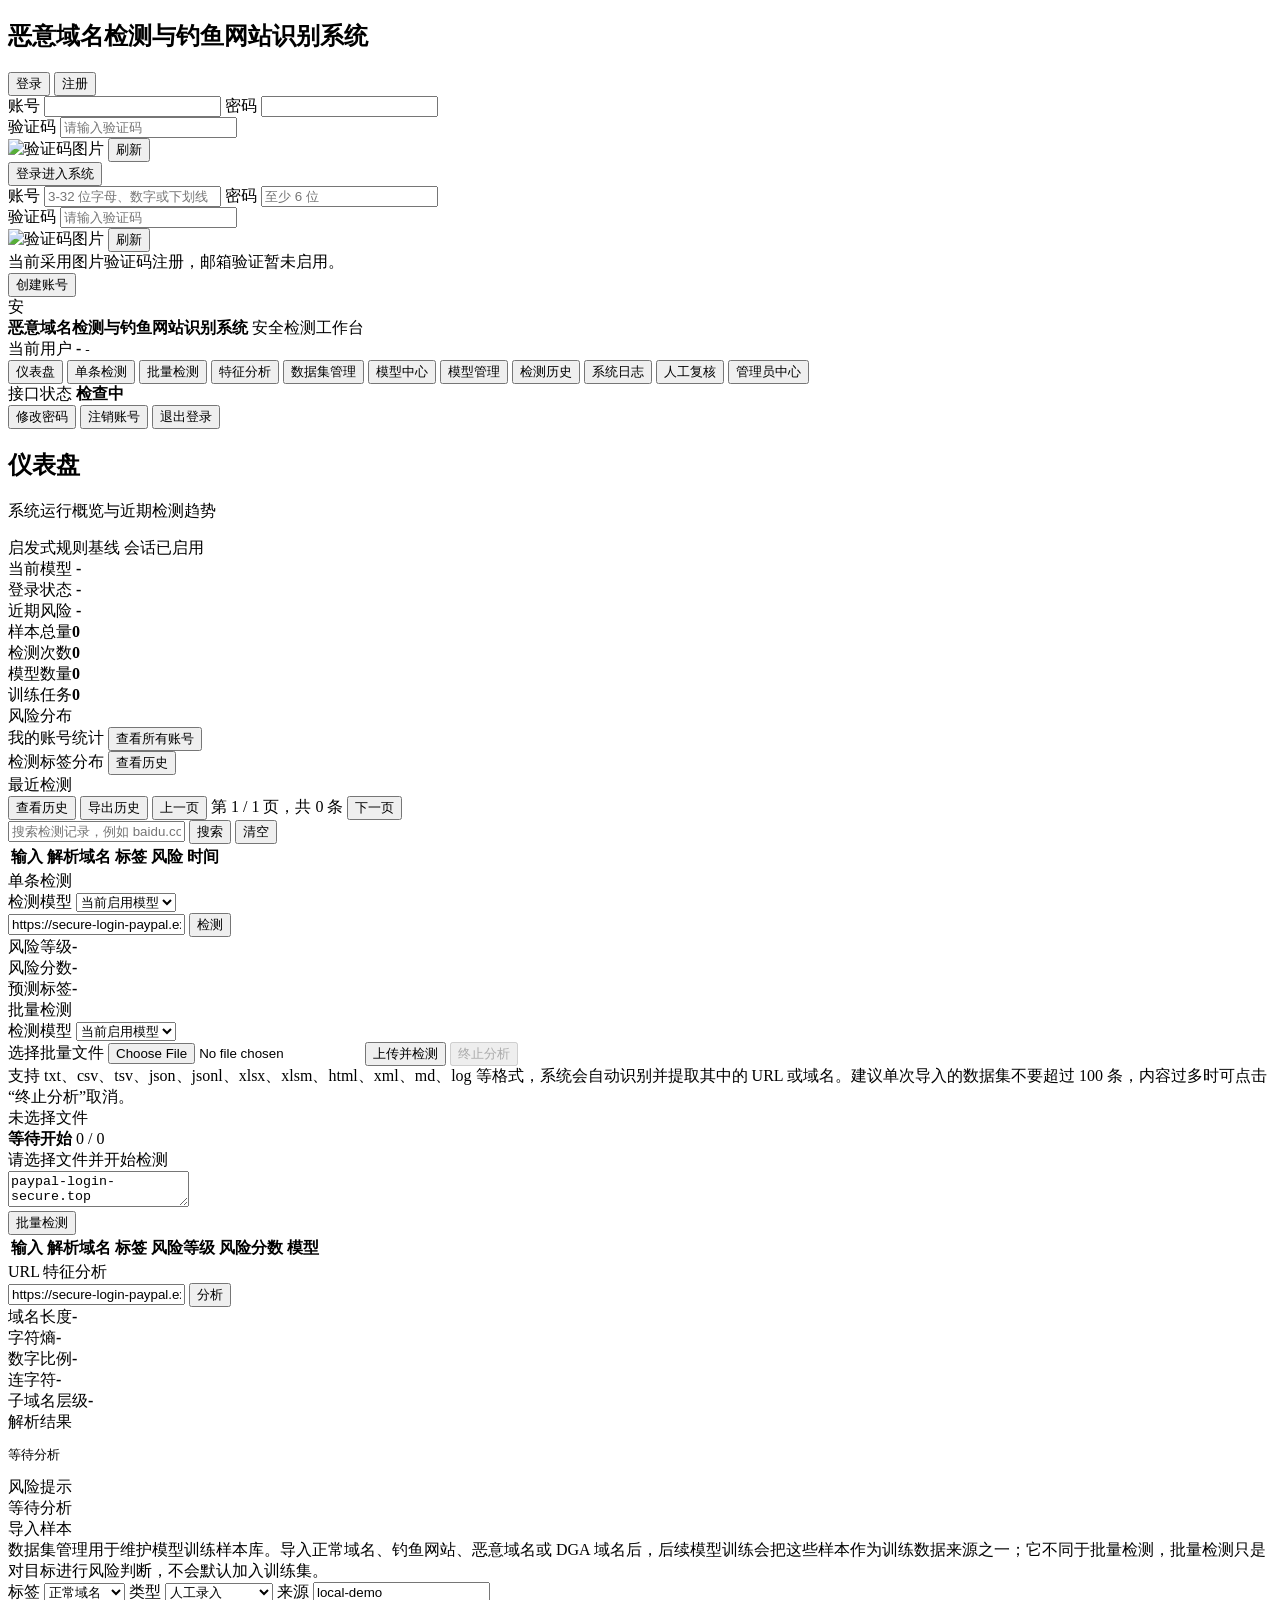
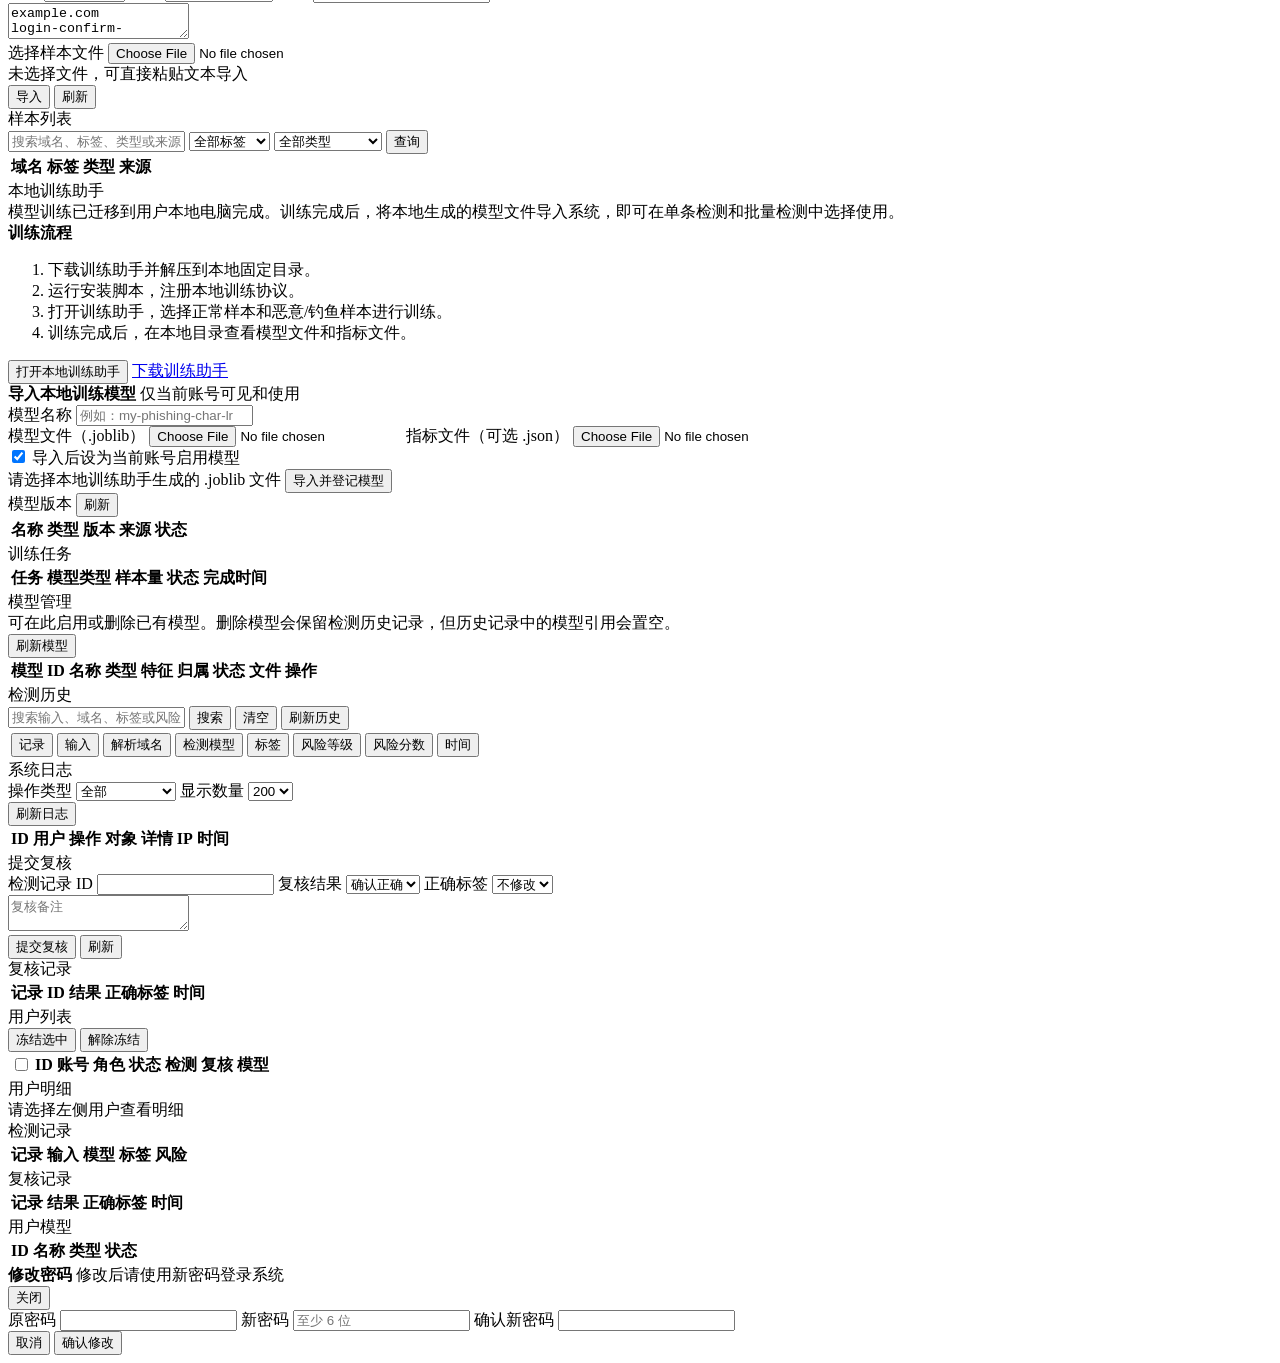
==== commit b5fe97de: "remove default admin credentials from login form" ====
--- a/api/public/index.html
+++ b/api/public/index.html
@@ -18,12 +18,12 @@
         <button class="auth-tab" data-auth-tab="register">注册</button>
       </div>
 
-      <form id="loginForm" class="auth-form active">
+      <form id="loginForm" class="auth-form active" autocomplete="off">
         <label>账号
-          <input id="loginUsername" value="admin" autocomplete="username">
+          <input id="loginUsername" autocomplete="off">
         </label>
         <label>密码
-          <input id="loginPassword" value="admin123" type="password" autocomplete="current-password">
+          <input id="loginPassword" type="password" autocomplete="new-password">
         </label>
         <div class="captcha-row">
           <label>验证码
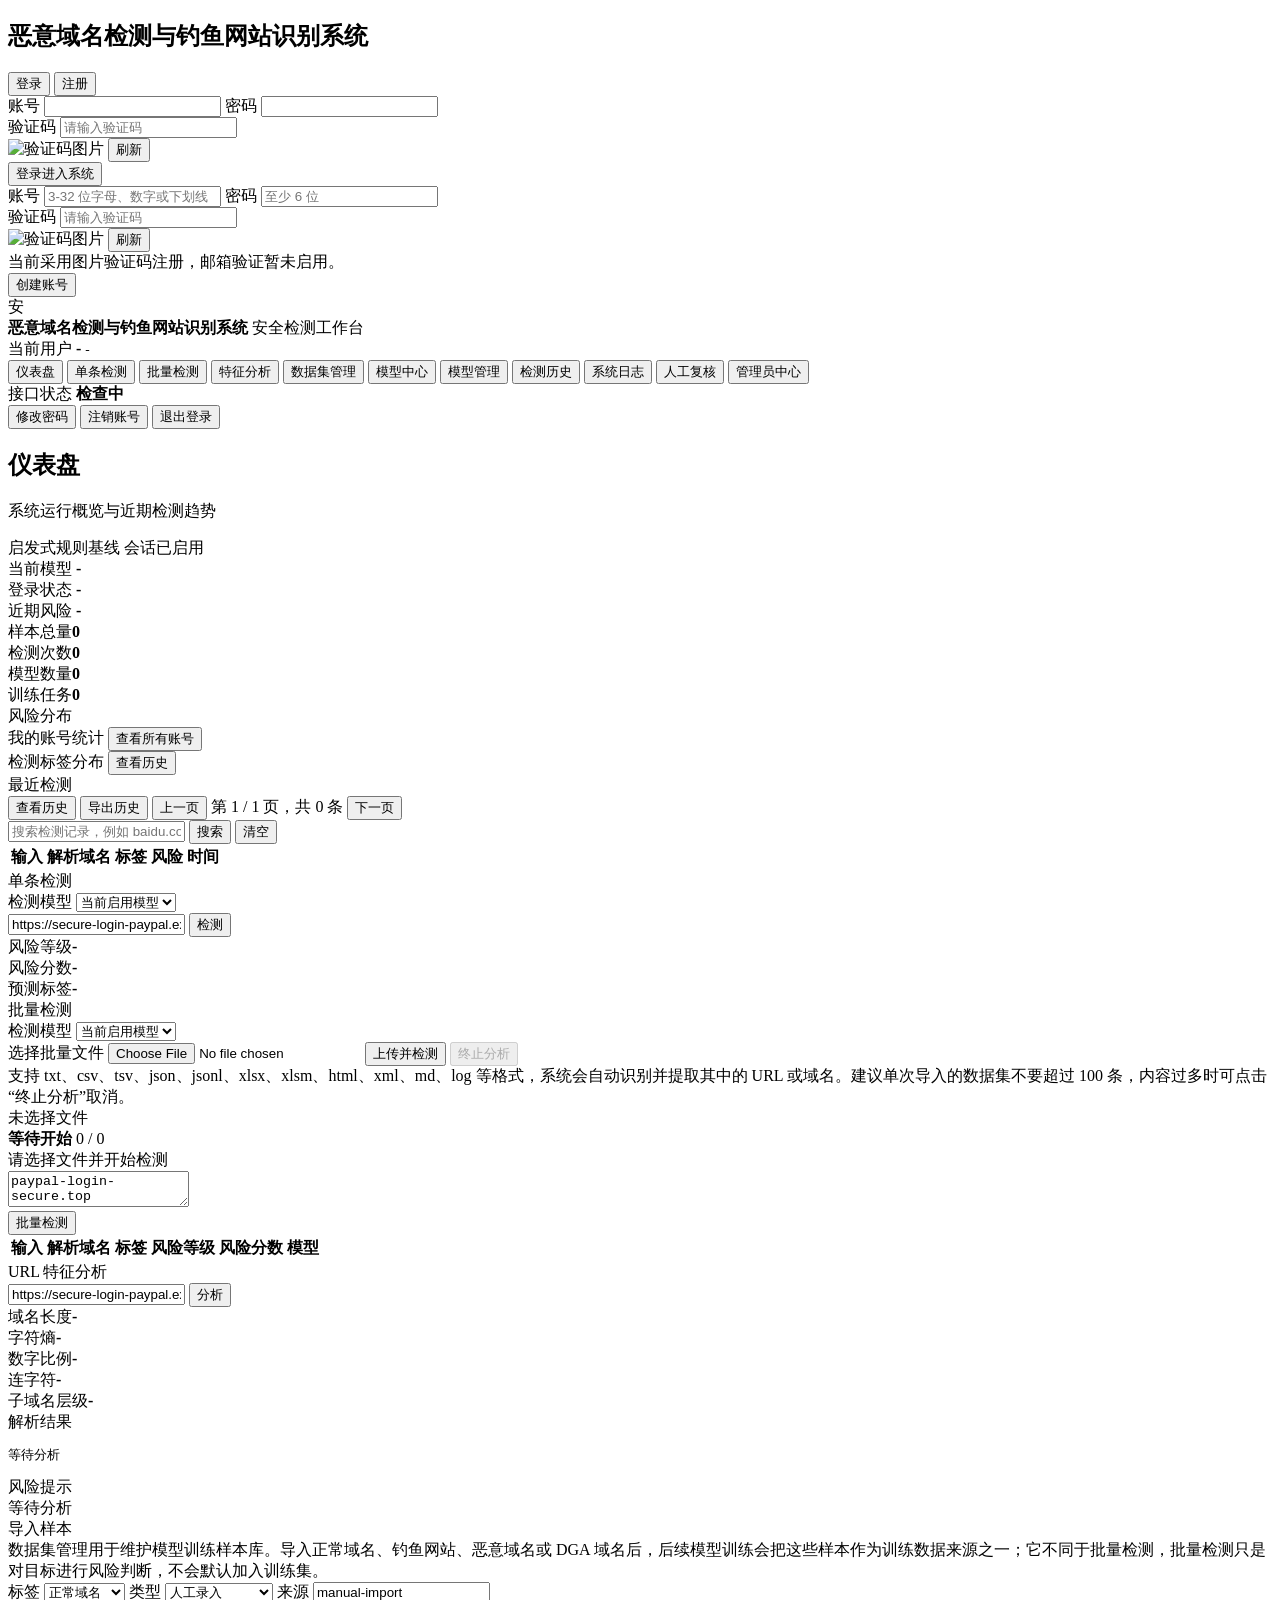
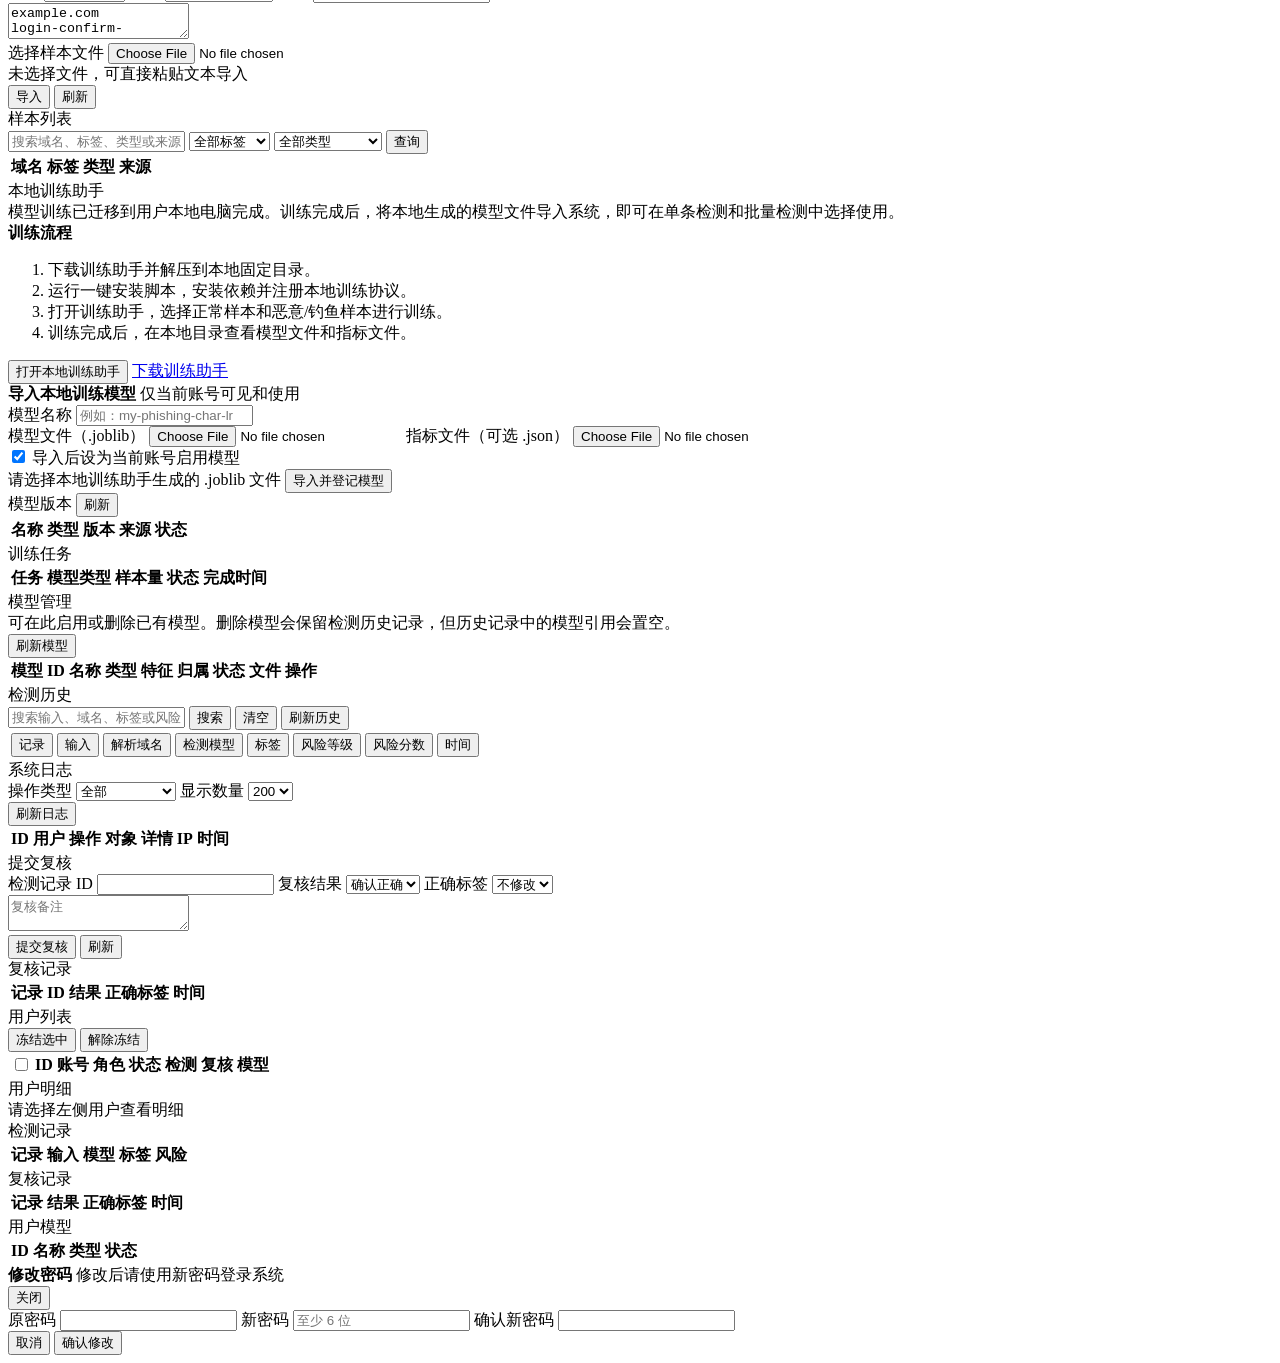
==== commit 3fe7cf78: "improve local trainer installer and formalize display text" ====
--- a/api/public/index.html
+++ b/api/public/index.html
@@ -323,7 +323,7 @@
                   </select>
                 </label>
                 <label>来源
-                  <input id="datasetSource" value="local-demo">
+                  <input id="datasetSource" value="manual-import">
                 </label>
               </div>
               <textarea id="datasetText">example.com
@@ -391,7 +391,7 @@
                 <strong>训练流程</strong>
                 <ol class="trainer-steps">
                   <li>下载训练助手并解压到本地固定目录。</li>
-                  <li>运行安装脚本，注册本地训练协议。</li>
+                  <li>运行一键安装脚本，安装依赖并注册本地训练协议。</li>
                   <li>打开训练助手，选择正常样本和恶意/钓鱼样本进行训练。</li>
                   <li>训练完成后，在本地目录查看模型文件和指标文件。</li>
                 </ol>
